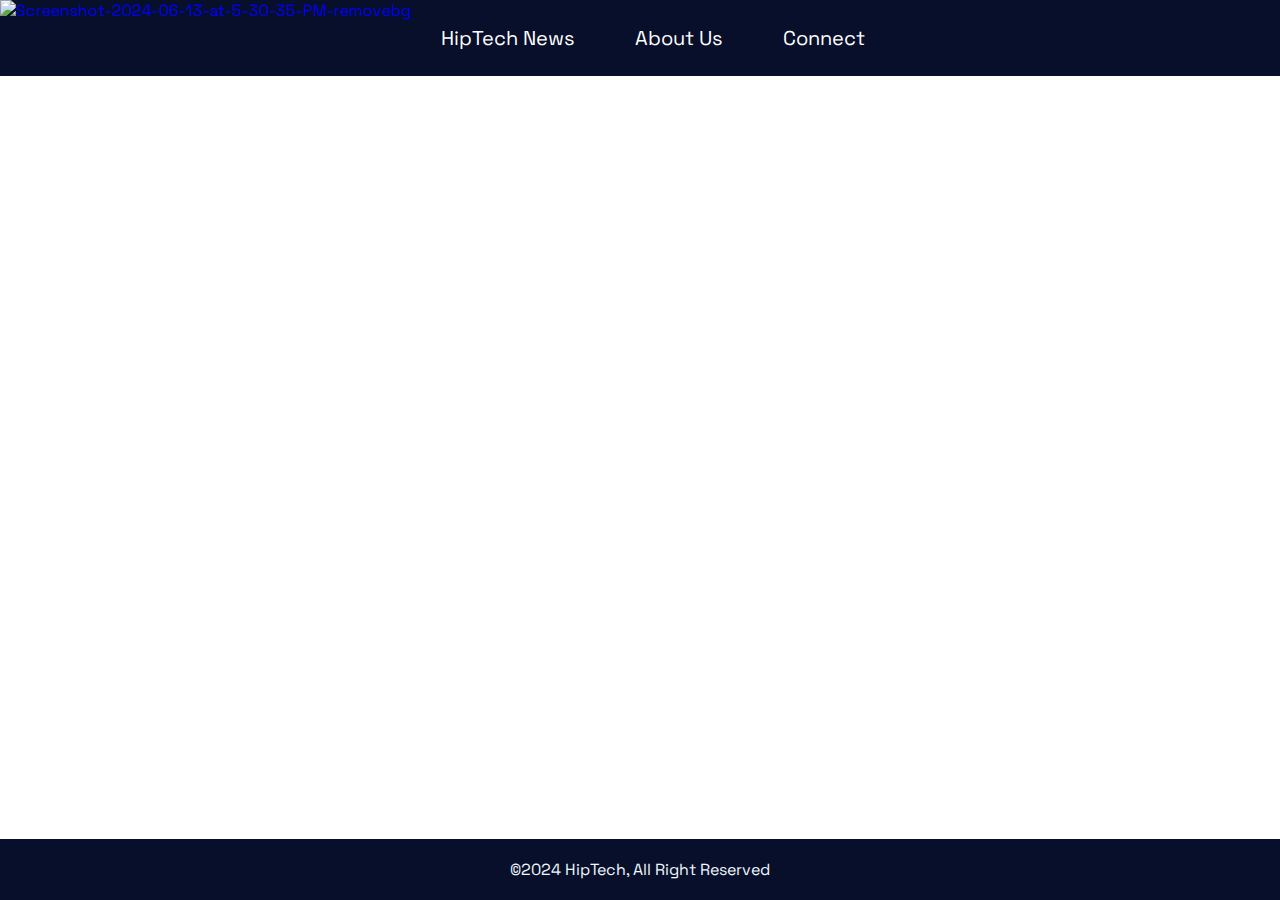
==== index.html @ 03bd4197 "Add files via upload" ====
<!DOCTYPE html>
<html lang="en">
<head>
    <meta charset="UTF-8">
    <meta name="viewport" content="width=device-width, initial-scale=1.0">
    <title>Document</title>
     <link rel="stylesheet" href="style.css">
     <link rel="stylesheet" href="animation.css">
     <link rel="stylesheet" href="https://fonts.googleapis.com">


</head>




<body>
   
    <nav>
        <ul>
            <a href="index.html">
                <img src="https://i.ibb.co/sgYx7h2/Screenshot-2024-06-13-at-5-30-35-PM-removebg.png" 
                alt="Screenshot-2024-06-13-at-5-30-35-PM-removebg" border="0" width="75" height="75">
              </a>
            <li> 
                <a href="#">HipTech News</a>
                <ul class="dropdown">
                    <li><a href="news.html">Hip News</a></li>
                    <li><a href="events.html">HipTech Events</a></li>
                   
    

                </ul>
            </li>
            <li><a href="about.html">About Us</a></li>
            <li><a href="startnow.html">Connect</a></li>
        </ul>
    </nav>

    <div class="container">


        <video autoplay loop muted play-inline class="background">
            <source src="videoplayback.mp4" type="video/mp4">
        </video>

        <div class="content">
            <div class="container1">
            <h1>Explore HipTech</h1>
            <a href="startnow.html">Connect With Us</a>
        </div>
        </div>
    </div>
</div>
    







    

    

   









<footer>
    <p> ©2024 HipTech, All Right Reserved</p>
  </footer>

    
</body>
</html>
---- style.css ----
@import url('https://fonts.googleapis.com/css2?family=Space+Grotesk:wght@300..700&display=swap');

* {
    padding: 0;
    margin: 0;
    box-sizing: border-box;
    font-family: 'Space Grotesk', monospace;
  }

  .container{
    width: 100%;
    height: 70vh;
    display: flex;
    align-items: center;
    justify-content: center;
  }

  .content{
    text-align: center;
  }
  
  .content h1{
font-size: 95px;
color: white;
margin-bottom: 50px;
  }

  .content a{
    font-size: 23px;
    color: white;
    text-decoration: none;
    border: 2px solid white;
    padding: 15px 25px;
    border-radius: 50px;
    transition: 0.3;
  }

  .content a:hover{
background-color: white;
color: black;

  }

.background{
    position: absolute;
    right:0;
    bottom: 0;
    z-index: -1;
}

@media (min-aspect-ration:16/9){
    .background{
        width: 100%;
        height: auto;
    }
}

@media (min-aspect-ration:16/9){
    .background{
        width: auto;
        height: 100;
    }
}



  ul {
    list-style: none;
    background: #070F2B;
    display: flex;
  }
  
  ul li {
    position: relative;
  }
  
  ul li a {
    display: block;
    padding: 25px 30px;
    color: white;
    text-decoration: none;
    text-align: center;
    font-size: 20px;
  }
  
  ul li ul.dropdown {
    width: 100%;
    background: #1B1A55;
    position: absolute;
    z-index: 999;
    display: none;
    text-align: left;
  }
  
  ul li ul.dropdown li {
    display: block;
  }
  
  ul li ul.dropdown li a {
    padding: 10px 25px;
  }
  
  ul li a:hover {
    background: #535C91;
  }
  
  ul li:hover > ul.dropdown {
    display: block;
  }




a {
  text-decoration: none; 
}

div a {
    display: inline-flex;
    align-items: center;
    margin-right: 5px; 
}



h1 {
color:aliceblue
}

footer {
    position: fixed;
    left: 0;
    bottom: 0;
    width: 100%;
    background-color: #070F2B;
    padding: 20px;
    text-align: center;
  }

  footer p {

    color:aliceblue;
  }
---- animation.css ----
.container1 {
animation: transitionIn 3s;
}

@keyframes transitionIn {
    from {
        opacity: 0;
        transform: rotateY(-20deg);

    }

    to {
        opacity: 1;
        transform: rotateX(0);
    }
}
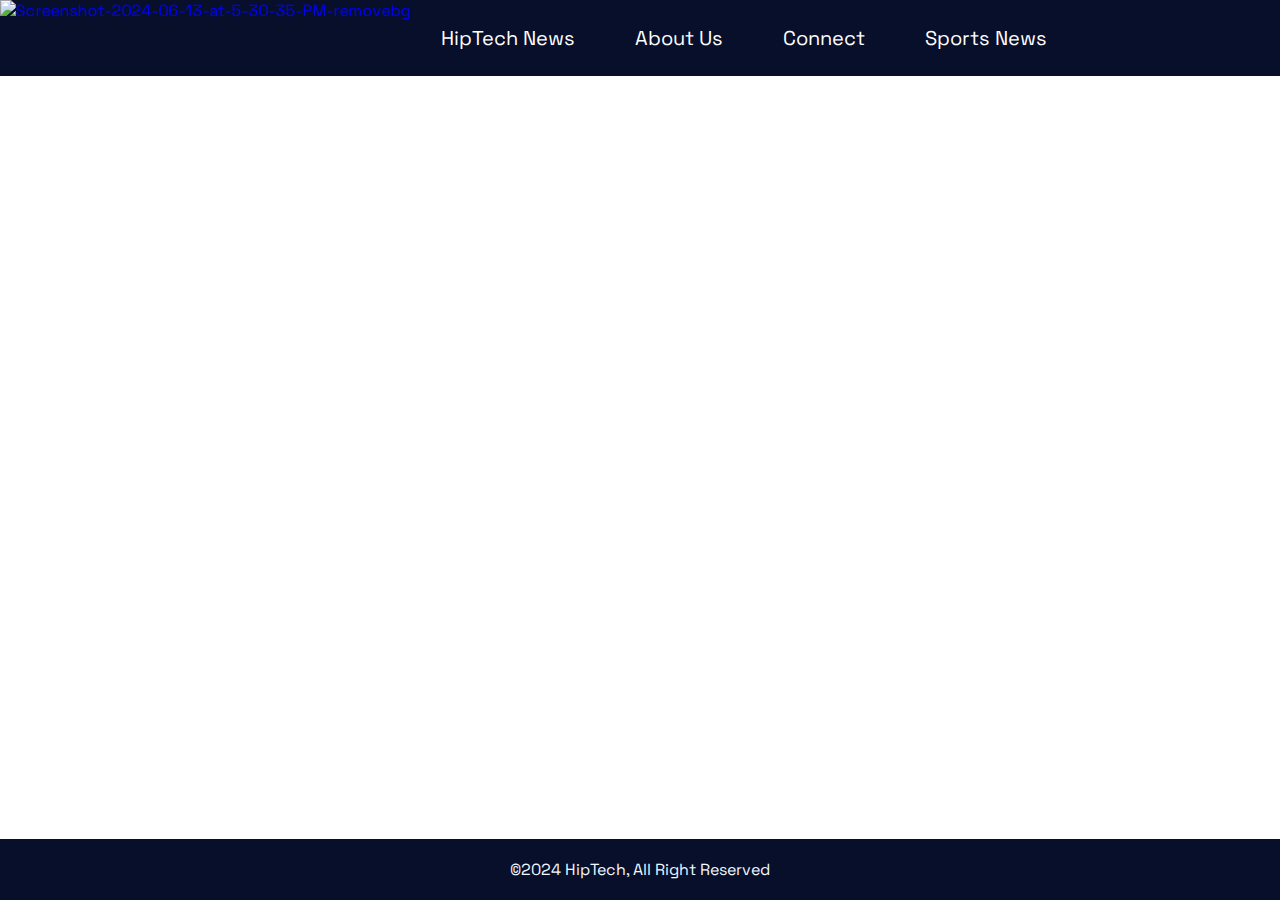
==== commit 0dc59b06: "Update index.html" ====
--- a/index.html
+++ b/index.html
@@ -34,6 +34,8 @@
             </li>
             <li><a href="about.html">About Us</a></li>
             <li><a href="startnow.html">Connect</a></li>
+            <li><a href="https://www.nba.com/news">Sports News</a></li>
+
         </ul>
     </nav>
 
@@ -80,4 +82,4 @@
 
     
 </body>
-</html>+</html>
